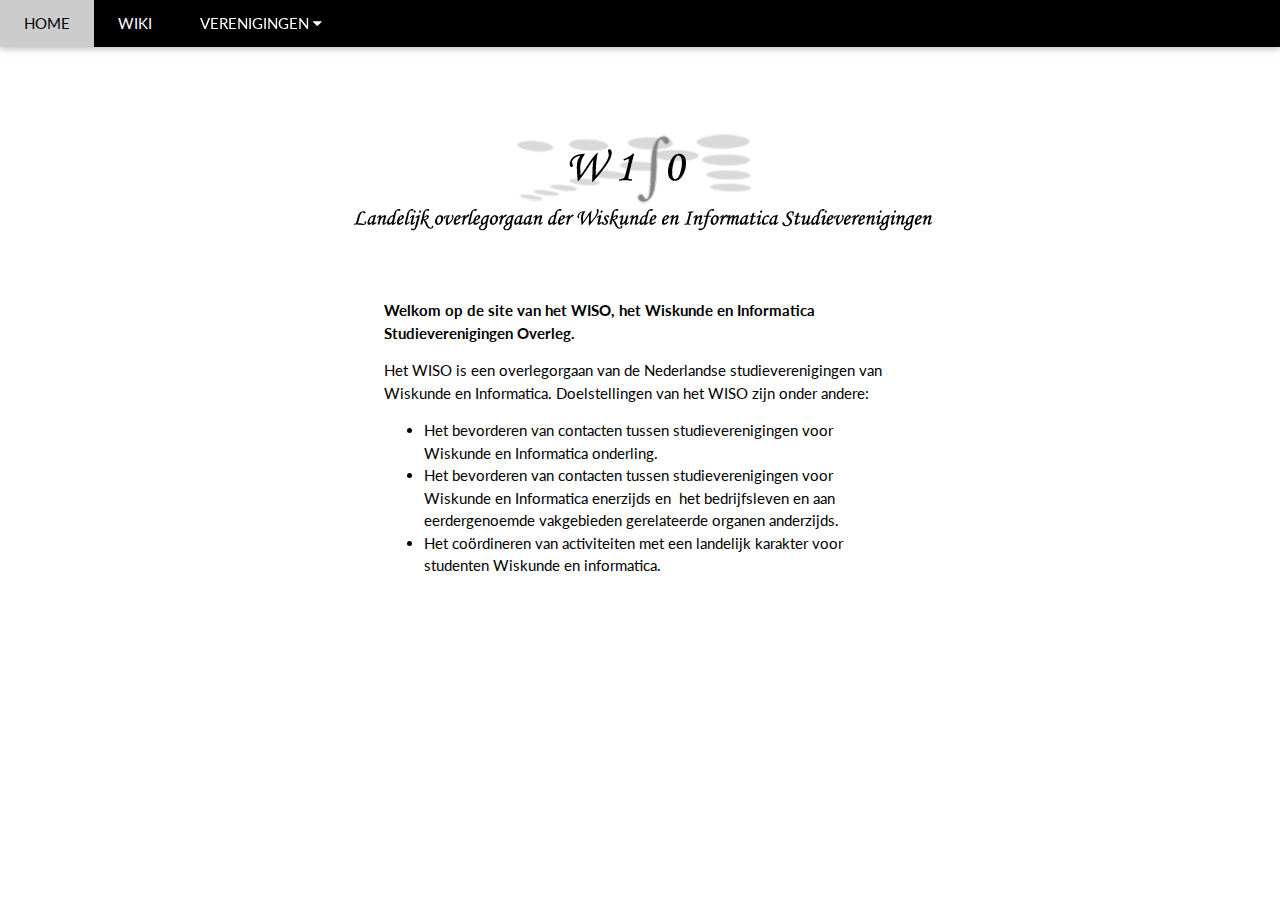
==== index.html @ 0bc896bc "Add files via upload" ====
<!DOCTYPE html>
<html lang="en">
<title>W3.CSS Template</title>
<meta charset="UTF-8">
<meta name="viewport" content="width=device-width, initial-scale=1">
<link rel="stylesheet" href="w3.css">
<link rel="stylesheet" href="https://fonts.googleapis.com/css?family=Lato">
<link rel="stylesheet" href="https://cdnjs.cloudflare.com/ajax/libs/font-awesome/4.7.0/css/font-awesome.min.css">
<link rel="stylesheet" href="main.css">
<style>
body {font-family: "Lato", sans-serif}
.mySlides {display: none}
</style>
<body>

<!-- Navbar -->
<div class="w3-top">
  <div class="w3-bar w3-black w3-card">
    <a class="w3-bar-item w3-button w3-padding-large w3-hide-medium w3-hide-large w3-right" href="javascript:void(0)" onclick="myFunction()" title="Toggle Navigation Menu"><i class="fa fa-bars"></i></a>
    <a href="#" class="w3-bar-item w3-button w3-padding-large">HOME</a>
    <a href="#band" class="w3-bar-item w3-button w3-padding-large w3-hide-small">WIKI</a>
    <div class="w3-dropdown-hover w3-hide-small">
      <button class="w3-padding-large w3-button" title="More">VERENIGINGEN <i class="fa fa-caret-down"></i></button>     
      <div class="w3-dropdown-content w3-bar-block w3-card-4">
        <a href="#" class="w3-bar-item w3-button">Abacus</a>
        <a href="#" class="w3-bar-item w3-button">A-Eskwadraat</a>
        <a href="#" class="w3-bar-item w3-button">Christiaan Huygens</a>
        <a href="#" class="w3-bar-item w3-button">Cover</a>
        <a href="#" class="w3-bar-item w3-button">De Leidsche Flesch</a>
        <a href="#" class="w3-bar-item w3-button">DESDA</a>
        <a href="#" class="w3-bar-item w3-button">FMF</a>
        <a href="#" class="w3-bar-item w3-button">GEWIS</a>
        <a href="#" class="w3-bar-item w3-button">Inter-<i>actief</i></a>
        <a href="#" class="w3-bar-item w3-button">NSA</a>
        <a href="#" class="w3-bar-item w3-button">Sticky</a>
        <a href="#" class="w3-bar-item w3-button">STORM</a>
        <a href="#" class="w3-bar-item w3-button">Thalia</a>
        <a href="#" class="w3-bar-item w3-button">Via</a>
      </div>
    </div>
  </div>
</div>
<img class="logo" src="LogoWISO.png">
<div class="homepage">
<p><strong>Welkom op de site van het WISO, het Wiskunde en Informatica Studieverenigingen Overleg.</strong></p>
<p>Het WISO is een overlegorgaan van de Nederlandse studieverenigingen van Wiskunde en Informatica. Doelstellingen van het WISO zijn onder andere:</p>
<ul>
  <li>Het bevorderen van contacten tussen studieverenigingen voor Wiskunde en Informatica onderling.</li>
  <li>Het bevorderen van contacten tussen studieverenigingen voor Wiskunde en Informatica enerzijds en &nbsp;het bedrijfsleven en aan eerdergenoemde vakgebieden gerelateerde organen anderzijds.</li>
  <li>Het coördineren van activiteiten met een landelijk karakter voor studenten Wiskunde en informatica.</li>
</ul>
</div>    
</body>
---- main.css ----
.logo {
    margin: 10% auto 20px;
    display: block;
    vertical-align: middle;
}

.homepage {
    margin: 5% 30%;
    display: block;
    vertical-align: middle;
}
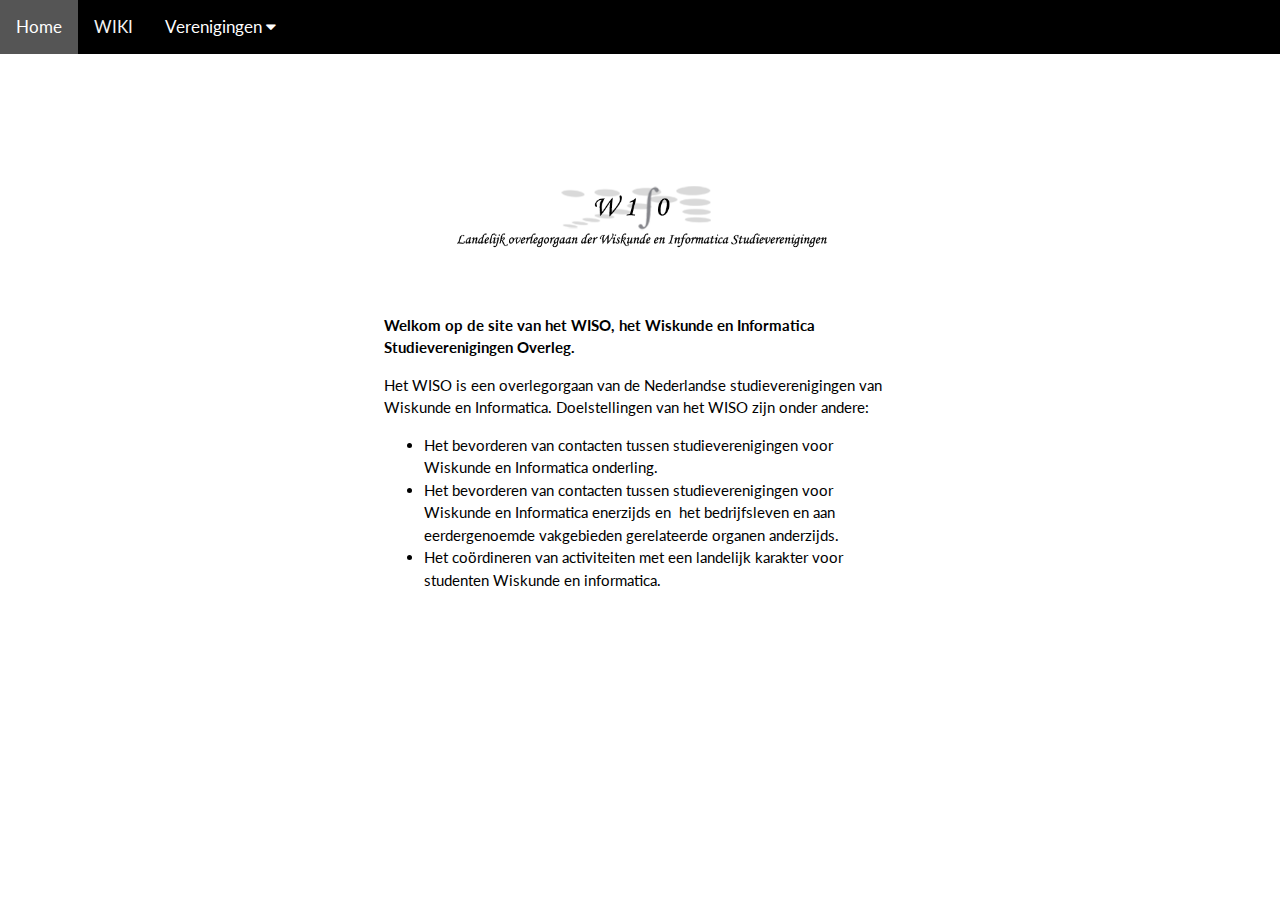
==== commit 2136be02: "Responsive top" ====
--- a/index.html
+++ b/index.html
@@ -1,6 +1,6 @@
 <!DOCTYPE html>
 <html lang="en">
-<title>W3.CSS Template</title>
+<title>WISO</title>
 <meta charset="UTF-8">
 <meta name="viewport" content="width=device-width, initial-scale=1">
 <link rel="stylesheet" href="w3.css">
@@ -13,33 +13,33 @@
 </style>
 <body>
 
-<!-- Navbar -->
-<div class="w3-top">
-  <div class="w3-bar w3-black w3-card">
-    <a class="w3-bar-item w3-button w3-padding-large w3-hide-medium w3-hide-large w3-right" href="javascript:void(0)" onclick="myFunction()" title="Toggle Navigation Menu"><i class="fa fa-bars"></i></a>
-    <a href="#" class="w3-bar-item w3-button w3-padding-large">HOME</a>
-    <a href="#band" class="w3-bar-item w3-button w3-padding-large w3-hide-small">WIKI</a>
-    <div class="w3-dropdown-hover w3-hide-small">
-      <button class="w3-padding-large w3-button" title="More">VERENIGINGEN <i class="fa fa-caret-down"></i></button>     
-      <div class="w3-dropdown-content w3-bar-block w3-card-4">
-        <a href="#" class="w3-bar-item w3-button">Abacus</a>
-        <a href="#" class="w3-bar-item w3-button">A-Eskwadraat</a>
-        <a href="#" class="w3-bar-item w3-button">Christiaan Huygens</a>
-        <a href="#" class="w3-bar-item w3-button">Cover</a>
-        <a href="#" class="w3-bar-item w3-button">De Leidsche Flesch</a>
-        <a href="#" class="w3-bar-item w3-button">DESDA</a>
-        <a href="#" class="w3-bar-item w3-button">FMF</a>
-        <a href="#" class="w3-bar-item w3-button">GEWIS</a>
-        <a href="#" class="w3-bar-item w3-button">Inter-<i>actief</i></a>
-        <a href="#" class="w3-bar-item w3-button">NSA</a>
-        <a href="#" class="w3-bar-item w3-button">Sticky</a>
-        <a href="#" class="w3-bar-item w3-button">STORM</a>
-        <a href="#" class="w3-bar-item w3-button">Thalia</a>
-        <a href="#" class="w3-bar-item w3-button">Via</a>
-      </div>
+<div class="topnav" id="myTopnav">
+  <a href="index.html">Home</a>
+  <a href="./dokuwiki/doku.php">WIKI</a>
+  <div class="dropdown">
+    <button class="dropbtn">Verenigingen 
+      <i class="fa fa-caret-down"></i>
+    </button>
+    <div class="dropdown-content">
+        <a href="vereniging.html?vereniging=Abacus" >Abacus</a>
+        <a href="vereniging.html?vereniging=A-es">A-Eskwadraat</a>
+        <a href="vereniging.html?vereniging=CH">Christiaan Huygens</a>
+        <a href="vereniging.html?vereniging=Cover">Cover</a>
+        <a href="vereniging.html?vereniging=DLF">De Leidsche Flesch</a>
+        <a href="vereniging.html?vereniging=DESDA">DESDA</a>
+        <a href="vereniging.html?vereniging=FMF">FMF</a>
+        <a href="vereniging.html?vereniging=GEWIS">GEWIS</a>
+        <a href="vereniging.html?vereniging=IA">Inter-<i>actief</i></a>
+        <a href="vereniging.html?vereniging=NSA">NSA</a>
+        <a href="vereniging.html?vereniging=Sticky">Sticky</a>
+        <a href="vereniging.html?vereniging=STORM">STORM</a>
+        <a href="vereniging.html?vereniging=Thalia">Thalia</a>
+        <a href="vereniging.html?vereniging=VIA">Via</a>
     </div>
-  </div>
+  </div> 
+  <a href="javascript:void(0);" style="font-size:15px;" class="icon" onclick="myFunction()">&#9776;</a>
 </div>
+
 <img class="logo" src="LogoWISO.png">
 <div class="homepage">
 <p><strong>Welkom op de site van het WISO, het Wiskunde en Informatica Studieverenigingen Overleg.</strong></p>
@@ -49,5 +49,17 @@
   <li>Het bevorderen van contacten tussen studieverenigingen voor Wiskunde en Informatica enerzijds en &nbsp;het bedrijfsleven en aan eerdergenoemde vakgebieden gerelateerde organen anderzijds.</li>
   <li>Het coördineren van activiteiten met een landelijk karakter voor studenten Wiskunde en informatica.</li>
 </ul>
-</div>    
+</div>
+
+<script>
+function myFunction() {
+    console.log("hello");
+  var x = document.getElementById("myTopnav");
+  if (x.className === "topnav") {
+    x.className += " responsive";
+  } else {
+    x.className = "topnav";
+  }
+}
+</script>
 </body>--- a/main.css
+++ b/main.css
@@ -3,10 +3,115 @@
     margin: 10% auto 20px;
     display: block;
     vertical-align: middle;
+    max-width:30%;
 }
 
 .homepage {
     margin: 5% 30%;
     display: block;
     vertical-align: middle;
-}+}
+
+.vereniging {
+    margin: 5% 20%;
+    display: block;
+    vertical-align: middle;
+}
+
+.topnav {
+  overflow: hidden;
+  background-color: #000;
+}
+
+.topnav a {
+  float: left;
+  display: block;
+  color: #f2f2f2;
+  text-align: center;
+  padding: 14px 16px;
+  text-decoration: none;
+  font-size: 17px;
+}
+
+.topnav .icon {
+  display: none;
+}
+
+.dropdown {
+  float: left;
+  overflow: hidden;
+}
+
+.dropdown .dropbtn {
+  font-size: 17px;    
+  border: none;
+  outline: none;
+  color: white;
+  padding: 14px 16px;
+  background-color: inherit;
+  font-family: inherit;
+  margin: 0;
+}
+
+.dropdown-content {
+  display: none;
+  position: absolute;
+  background-color: #f9f9f9;
+  min-width: 160px;
+  box-shadow: 0px 8px 16px 0px rgba(0,0,0,0.2);
+  z-index: 1;
+}
+
+.dropdown-content a {
+  float: none;
+  color: black;
+  padding: 12px 16px;
+  text-decoration: none;
+  display: block;
+  text-align: left;
+}
+
+.topnav a:hover, .dropdown:hover .dropbtn {
+  background-color: #555;
+  color: white;
+}
+
+.dropdown-content a:hover {
+  background-color: #ddd;
+  color: black;
+}
+
+.dropdown:hover .dropdown-content {
+  display: block;
+}
+
+@media screen and (max-width: 600px) {
+  .topnav a:not(:first-child), .dropdown .dropbtn {
+    display: none;
+  }
+  .topnav a.icon {
+    float: right;
+    display: block;
+  }
+}
+
+@media screen and (max-width: 600px) {
+  .topnav.responsive {position: relative;}
+  .topnav.responsive .icon {
+    position: absolute;
+    right: 0;
+    top: 0;
+  }
+  .topnav.responsive a {
+    float: none;
+    display: block;
+    text-align: left;
+  }
+  .topnav.responsive .dropdown {float: none;}
+  .topnav.responsive .dropdown-content {position: relative;}
+  .topnav.responsive .dropdown .dropbtn {
+    display: block;
+    width: 100%;
+    text-align: left;
+  }
+}
